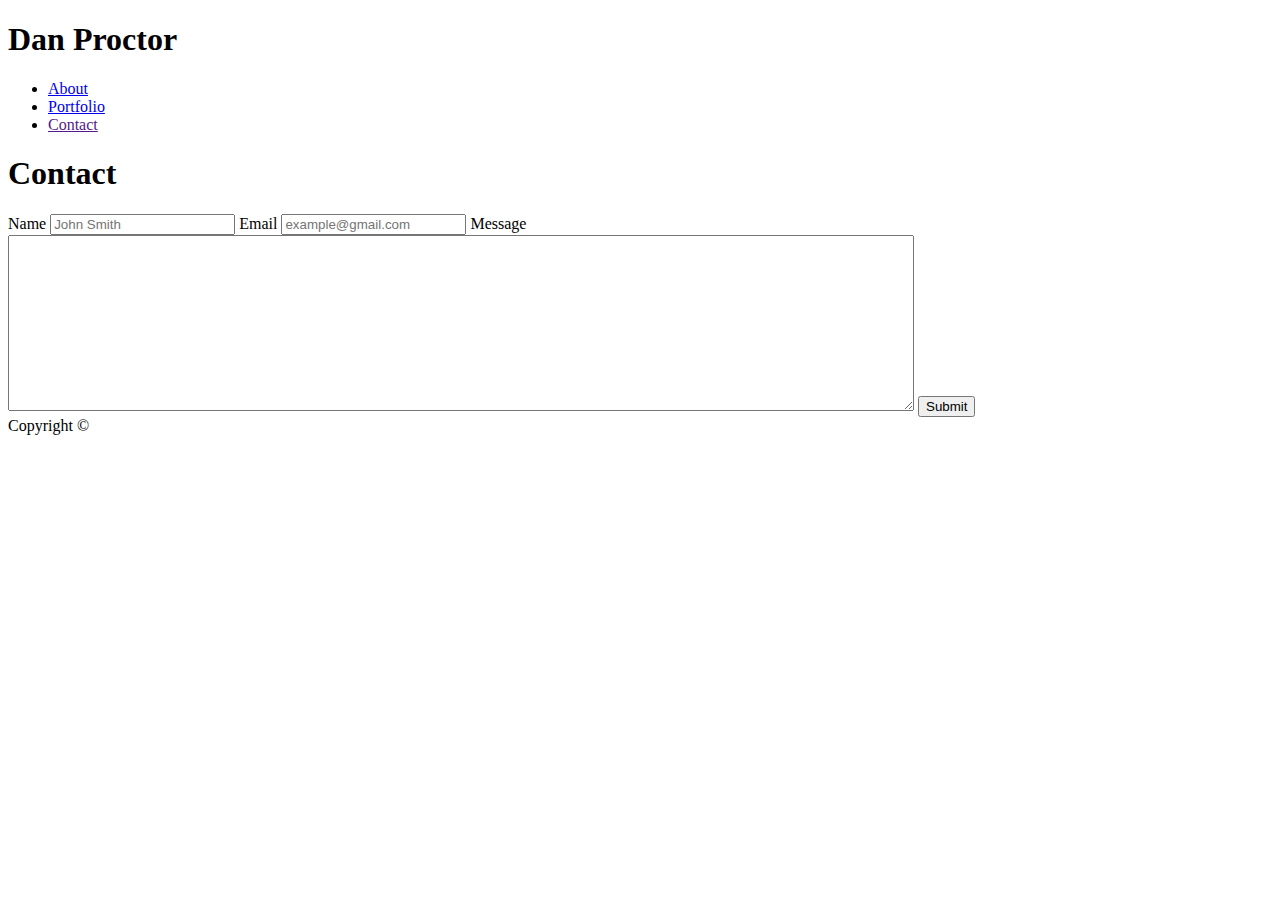
==== contact.html @ 45de58ce "added html from previous assignment" ====
<!DOCTYPE html>

<html lang="en">
    <head>
        <title>Contact</title>

        <link rel="stylesheet" type="text/css" href="assets/css/style.css">
    </head>

    <body>
        <div class="wrapper">
            <header>
                <div class="heading--content">
                    <h1 class="myname">Dan Proctor</h1>

                    <ul>
                        <li class="heading--list__first"><a href="index.html">About</a></li>
                        <li><a href="portfolio.html">Portfolio</a></li>
                        <li><a href="">Contact</a></li>
                    </ul>
                </div>
            </header>

            <div class="body--content">
                <h1 class="body--heading">Contact</h1>

                <form action="submit.php">
                    <label for="name">Name</label>
                    <input class="form--input" type="text" id="name" name="name" placeholder="John Smith">
                
                    <label for="email">Email</label>
                    <input class="form--input" type="text" id="email" name="email" placeholder="example@gmail.com">
                
                    <label for="message">Message</label>
                    <textarea class="form--input" name="message" id="message" style="height:170px; width: 900px;"></textarea>
                
                    <input type="submit" value="Submit" id="button-submit">
                </form>
            </div>
        </div>

        <footer>
            Copyright &copy;
        </footer>
    </body>
</html>
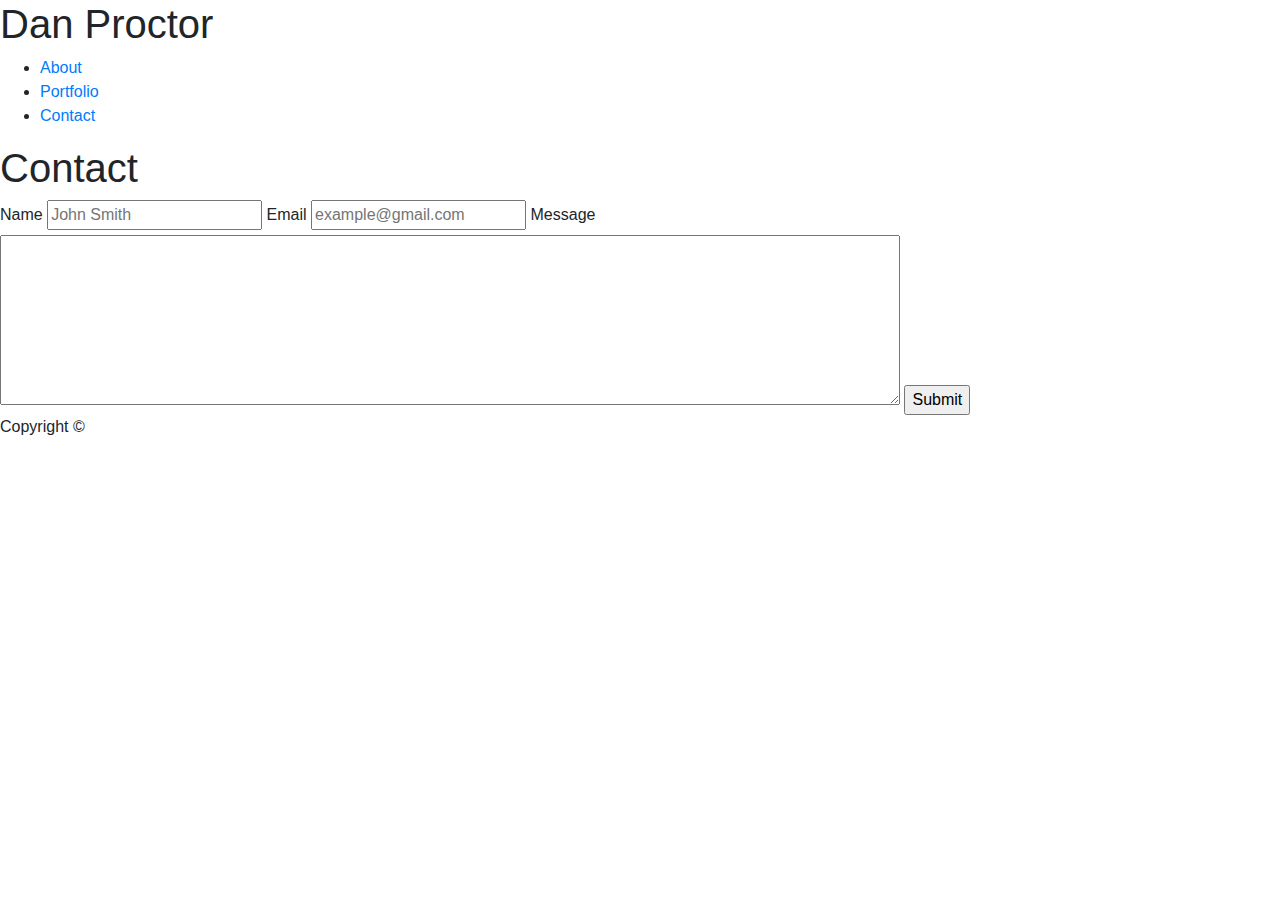
==== commit 16166a9c: "added bootstrap styling to index" ====
--- a/contact.html
+++ b/contact.html
@@ -4,7 +4,7 @@
     <head>
         <title>Contact</title>
 
-        <link rel="stylesheet" type="text/css" href="assets/css/style.css">
+        <link rel="stylesheet" href="https://stackpath.bootstrapcdn.com/bootstrap/4.3.1/css/bootstrap.min.css" integrity="sha384-ggOyR0iXCbMQv3Xipma34MD+dH/1fQ784/j6cY/iJTQUOhcWr7x9JvoRxT2MZw1T" crossorigin="anonymous">
     </head>
 
     <body>
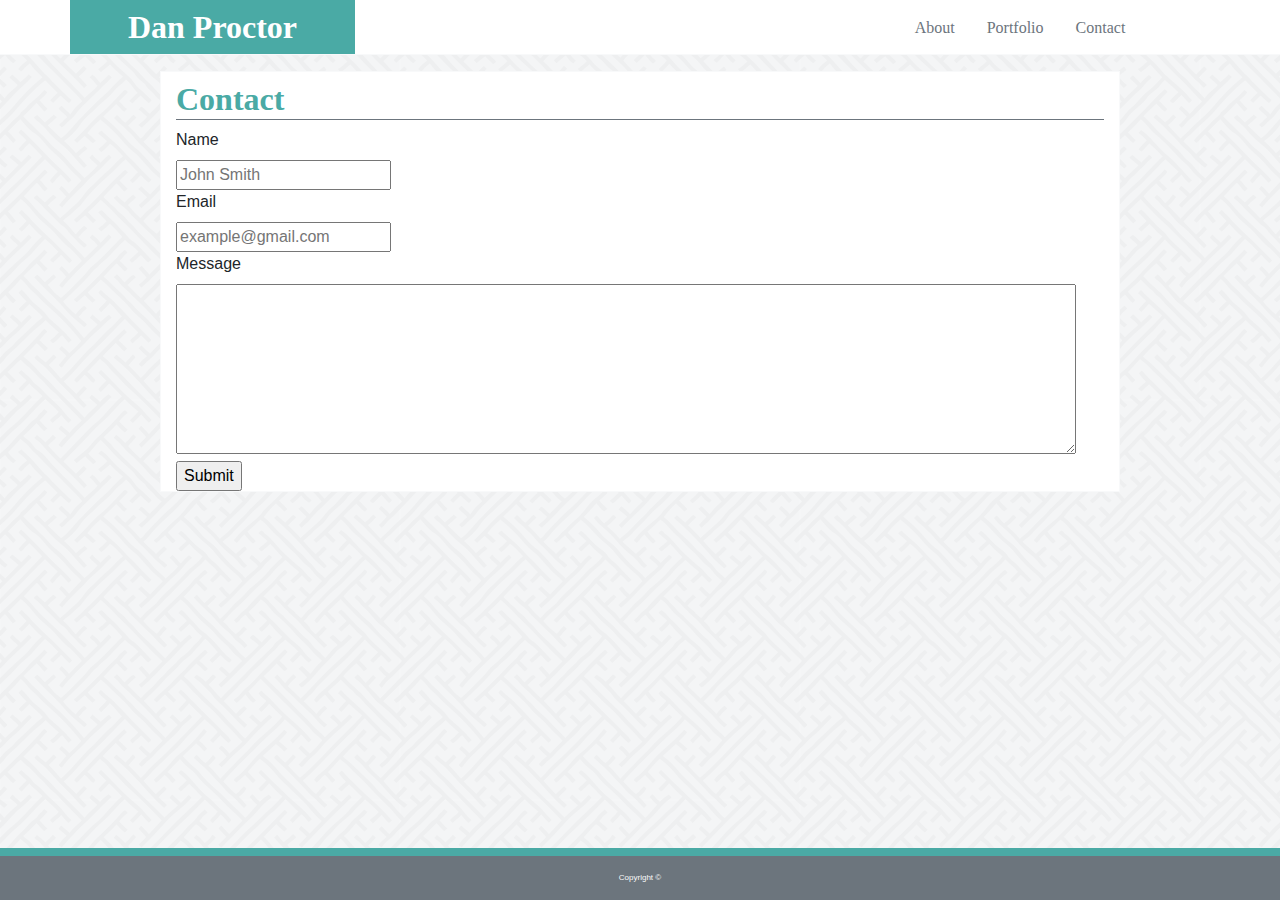
==== commit 1bc94093: "first pass styling contact with bootstrap" ====
--- a/contact.html
+++ b/contact.html
@@ -1,46 +1,66 @@
 <!DOCTYPE html>
 
-<html lang="en">
+<html lang="en" class="h-100">
     <head>
         <title>Contact</title>
 
         <link rel="stylesheet" href="https://stackpath.bootstrapcdn.com/bootstrap/4.3.1/css/bootstrap.min.css" integrity="sha384-ggOyR0iXCbMQv3Xipma34MD+dH/1fQ784/j6cY/iJTQUOhcWr7x9JvoRxT2MZw1T" crossorigin="anonymous">
+
+        <link rel="stylesheet" href="assets/css/style.css">
+
     </head>
 
-    <body>
-        <div class="wrapper">
-            <header>
-                <div class="heading--content">
-                    <h1 class="myname">Dan Proctor</h1>
+    <body class="d-flex flex-column h-100">
+        <header id="topbar" class="border-bottom border-light">
+            <div class="container">
+                <div class="row">
+                    <div class="col-lg-3 col-md-4 col-sm-12 text-center text-white" id="my-name">
+                        <h2 class="mt-2"><strong>Dan Proctor</strong></h2>
+                    </div>
 
-                    <ul>
-                        <li class="heading--list__first"><a href="index.html">About</a></li>
-                        <li><a href="portfolio.html">Portfolio</a></li>
-                        <li><a href="">Contact</a></li>
-                    </ul>
+                    <div class="col-lg-5 col-md-3 col-sm-0"></div>
+
+                    <div class="col-lg-4 col-md-5 col-sm-12">
+                        <ul class="nav mt-2 justify-content-center">
+                            <li class="nav-item"><a class="nav-link text-secondary" href="index.html">About</a></li>
+                            <li class="nav-item"><a class="nav-link text-secondary" href="portfolio.html">Portfolio</a></li>
+                            <li class="nav-item"><a class="nav-link text-secondary active" href="">Contact</a></li>
+                        </ul>
+                    </div>
                 </div>
-            </header>
+            </div>
+        </header>
 
-            <div class="body--content">
-                <h1 class="body--heading">Contact</h1>
+        <main role="main" class="flex-shrink-0">
 
-                <form action="submit.php">
-                    <label for="name">Name</label>
-                    <input class="form--input" type="text" id="name" name="name" placeholder="John Smith">
-                
-                    <label for="email">Email</label>
-                    <input class="form--input" type="text" id="email" name="email" placeholder="example@gmail.com">
-                
-                    <label for="message">Message</label>
-                    <textarea class="form--input" name="message" id="message" style="height:170px; width: 900px;"></textarea>
-                
-                    <input type="submit" value="Submit" id="button-submit">
-                </form>
+            <div class="pr-2 pl-2">
+
+                <div class="container mt-3 bg-white dp-content border border-light">
+                    <h2 class="border-bottom border-secondary mt-2" id="title"><strong>Contact</strong></h2>
+
+                    <form action="submit.php">
+                        <label for="name">Name</label>
+                        <br>
+                        <input class="form--input" type="text" id="name" name="name" placeholder="John Smith">
+                        <br>
+                        <label for="email">Email</label>
+                        <br>
+                        <input class="form--input" type="text" id="email" name="email" placeholder="example@gmail.com">
+                        <br>
+                        <label for="message">Message</label>
+                        <br>
+                        <textarea class="form--input" name="message" id="message" style="height:170px; width: 900px;"></textarea>
+                    
+                        <input type="submit" value="Submit" id="button-submit">
+                    </form>
+                </div>
             </div>
-        </div>
+        </main>
 
-        <footer>
-            Copyright &copy;
+        <footer class="footer mt-auto py-3 bg-secondary">
+            <div class="container text-center">
+                <span class="text-light">Copyright &copy;</span>
+            </div>
         </footer>
     </body>
 </html>--- a/assets/css/style.css
+++ b/assets/css/style.css
@@ -0,0 +1,29 @@
+
+
+body {
+    background-image: url('../images/background.png');
+    font-family: Arial, Helvetica, sans-serif;
+}
+
+footer {
+    font-size: 8px;
+    border-top: 8px solid #4aaaa5;
+}
+
+#title {
+    font-family: Georgia, 'Times New Roman', Times, serif;
+    color: #4aaaa5;
+}
+
+.dp-content {
+    max-width: 960px;
+}
+
+#topbar {
+    background-color: #ffffff;
+    font-family: Georgia, 'Times New Roman', Times, serif;
+}
+
+#my-name {
+    background-color: #4aaaa5;
+}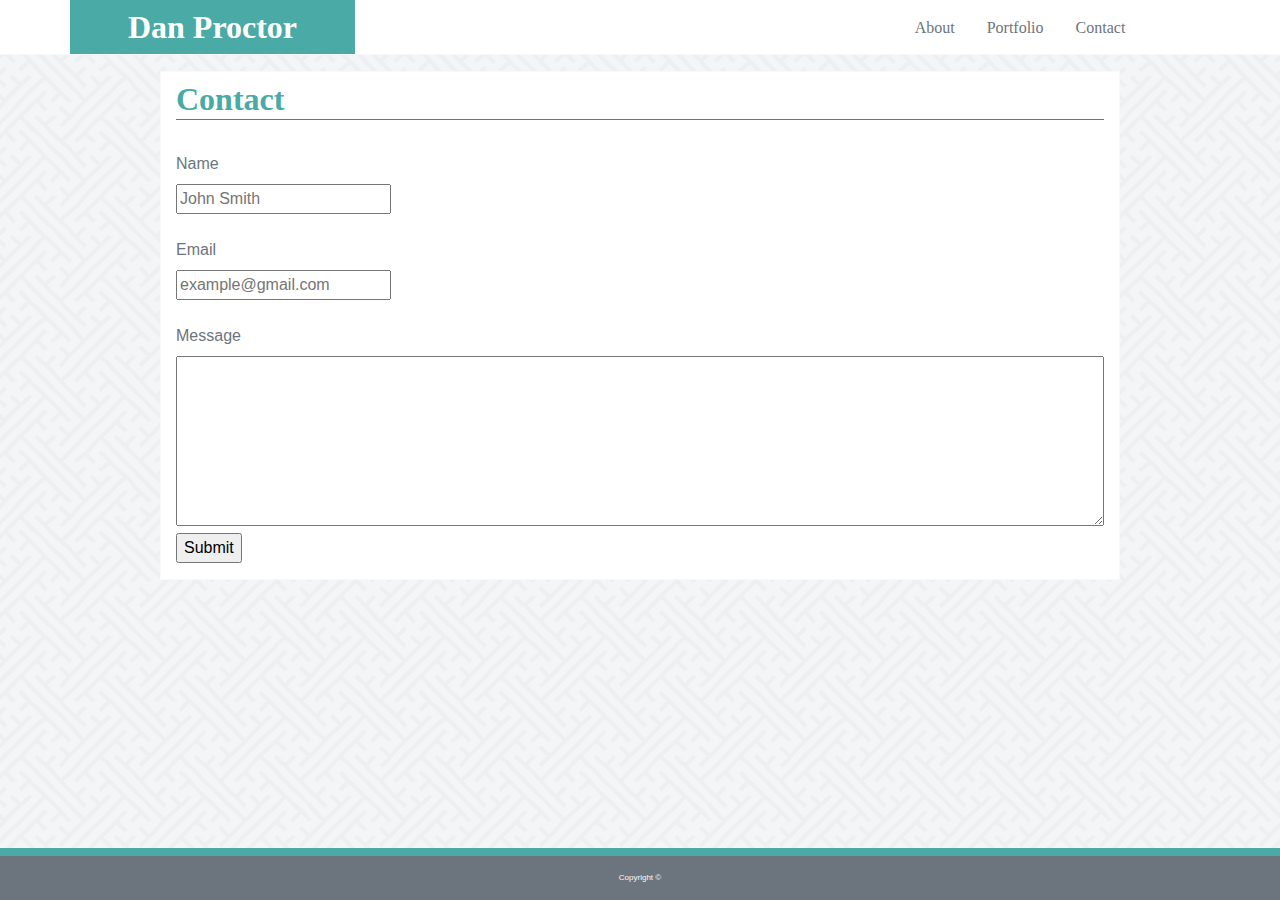
==== commit 32f70ac8: "Applied finishing touches" ====
--- a/contact.html
+++ b/contact.html
@@ -33,23 +33,26 @@
 
         <main role="main" class="flex-shrink-0">
 
-            <div class="pr-2 pl-2">
+            <div class="pr-2 pl-2 mb-3">
 
-                <div class="container mt-3 bg-white dp-content border border-light">
+                <div class="container mt-3 bg-white dp-content border border-light pb-3">
                     <h2 class="border-bottom border-secondary mt-2" id="title"><strong>Contact</strong></h2>
 
                     <form action="submit.php">
-                        <label for="name">Name</label>
+                        <br>
+                        <label class="text-muted" for="name">Name</label>
                         <br>
                         <input class="form--input" type="text" id="name" name="name" placeholder="John Smith">
                         <br>
-                        <label for="email">Email</label>
+                        <br>
+                        <label class="text-muted" for="email">Email</label>
                         <br>
                         <input class="form--input" type="text" id="email" name="email" placeholder="example@gmail.com">
                         <br>
-                        <label for="message">Message</label>
                         <br>
-                        <textarea class="form--input" name="message" id="message" style="height:170px; width: 900px;"></textarea>
+                        <label class="text-muted" for="message">Message</label>
+                        <br>
+                        <textarea class="form--input" name="message" id="message" style="height:170px; width: 100%;"></textarea>
                     
                         <input type="submit" value="Submit" id="button-submit">
                     </form>
--- a/assets/css/style.css
+++ b/assets/css/style.css
@@ -19,6 +19,20 @@
     max-width: 960px;
 }
 
+.dp-overlay {
+    background-color: #4aaaa5;
+}
+
+.gallery--element--name {
+    position: relative;
+    bottom: 70px;
+    z-index: 1;
+    text-align: center;
+    background-color: #4aaaa5;
+    padding: 15px;
+    color: #ffffff;
+}
+
 #topbar {
     background-color: #ffffff;
     font-family: Georgia, 'Times New Roman', Times, serif;
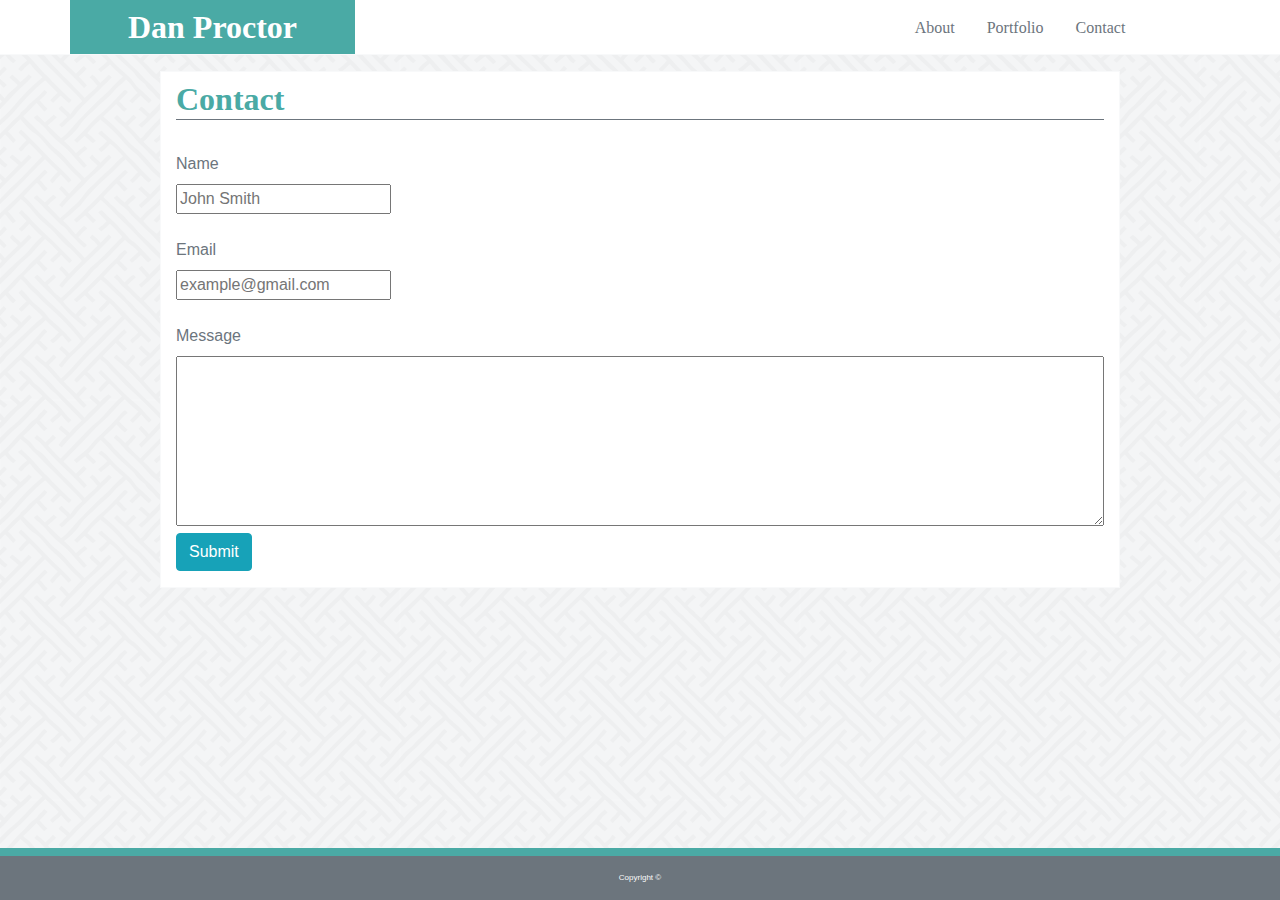
==== commit bc9611f6: "fixed contact submit button" ====
--- a/contact.html
+++ b/contact.html
@@ -54,7 +54,7 @@
                         <br>
                         <textarea class="form--input" name="message" id="message" style="height:170px; width: 100%;"></textarea>
                     
-                        <input type="submit" value="Submit" id="button-submit">
+                        <input class="btn btn-info" type="submit" value="Submit" id="button-submit">
                     </form>
                 </div>
             </div>
